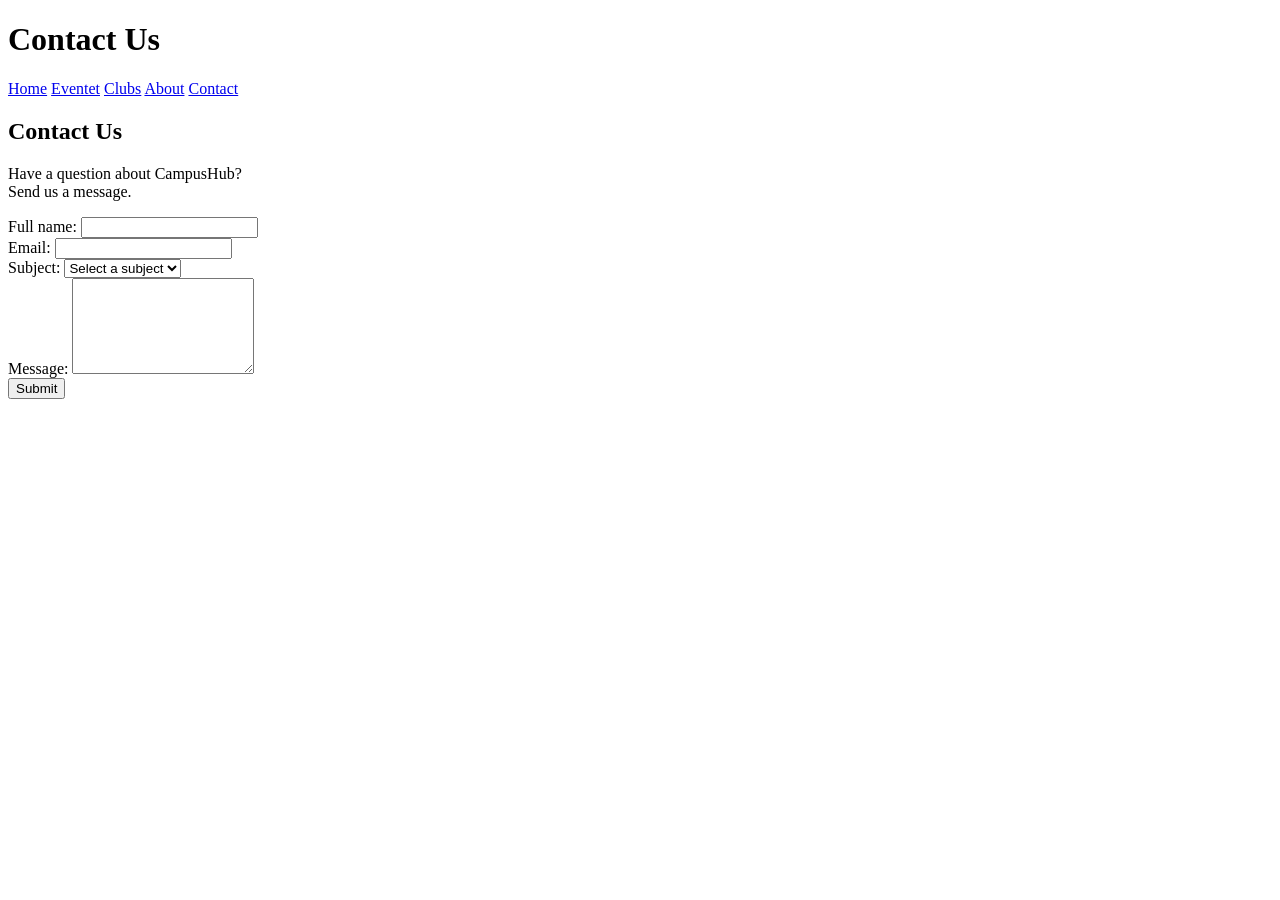
==== contact.html @ 25b4360d "java 4" ====
<!DOCTYPE html>
<html>

<head lang="sq">
    <meta charset="UTF">
    <meta name="viewport" content="width=device-width, initial-scale=1.0">

    <title>Contact Us |CampusHub</title>
</head>

<body>
    <header>
        <h1>Contact Us</h1>

        <nav>
            <a href="index.html">Home</a>
            <a href="events.html">Eventet</a>
            <a href="#">Clubs</a>
            <a href="#">About</a>
            <a href="#">Contact</a>
        </nav>
    </header>
    <main>
        <section>
            <h2>Contact Us</h2>

            <p>Have a question about CampusHub?
                <br>
                Send us a message.
            </p>

            <form>
                <div>
                    <label for="name">Full name:</label>
                    <input type="text" 
                        required id="name" 
                        name="name" 
                        minLength="3" 
                        maxLength="50"
                    >
                </div>

                <div>
                    <label for="email">Email:</label>
                    <input type="email" 
                        required id="email" 
                        name="email" 
    
                    >
                </div>

                <div>
                    <label for="subject">Subject:</label>
                    <select id="subject" name="subject" required>
                        <option value="">Select a subject</option>
                        <option value="events">Events</option>
                        <option value="clubs">Clubs</option>
                        <option value="other">Other</option>
                    </select>
                </div>

                <div>
                    <label for="message">Message:</label>
                    <textarea id="message" name="message" rows="6" required></textarea>
                </div>

                <button type="submit">Submit</button>
            </form>
        </section>

    </main>


</body>

</html>
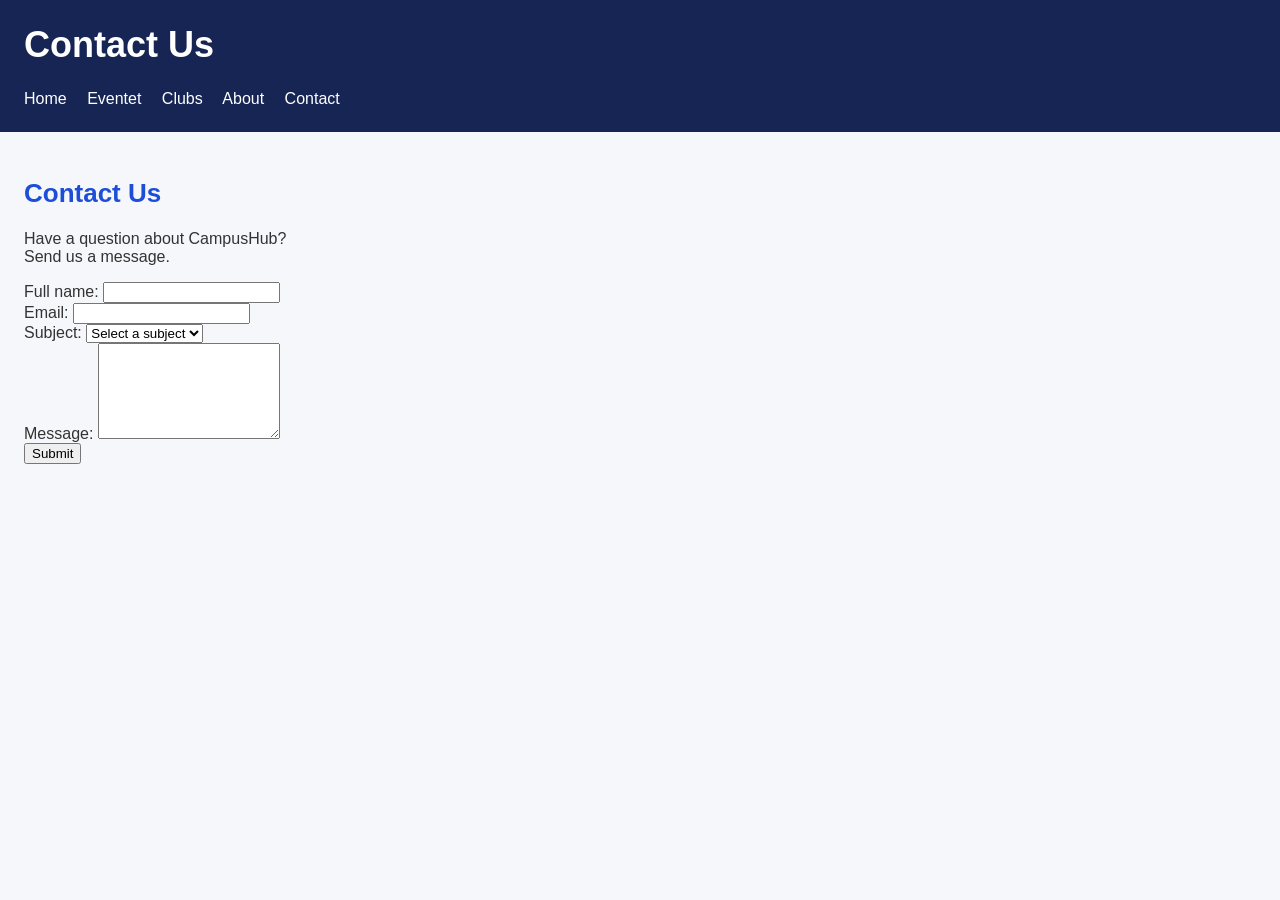
==== commit f250090d: "intro to css" ====
--- a/contact.html
+++ b/contact.html
@@ -6,6 +6,8 @@
     <meta name="viewport" content="width=device-width, initial-scale=1.0">
 
     <title>Contact Us |CampusHub</title>
+    <link rel="stylesheet" href="styles/styles.css">
+
 </head>
 
 <body>
--- a/styles/styles.css
+++ b/styles/styles.css
@@ -0,0 +1,58 @@
+* {
+    box-sizing: border-box;
+}
+
+body {
+    font-family: Arial, sans-serif;
+    background-color: #f5f7fa;
+    color: #333333;
+    margin: 0;
+}
+
+header {
+    background-color: #172554;
+    color: white;
+    padding: 24px;
+}
+
+header h1 {
+    font-size: 36px;
+    margin-top: 0;
+}
+
+nav a {
+    color: white;
+    text-decoration: none;
+    margin-right: 16px;
+}
+
+main {
+    padding: 24px;
+}
+
+h2 {
+    color: #1d4ed8;
+    font-size: 26px;
+}
+
+.event-card,
+.club-card {
+    background-color: white;
+    padding: 20px;
+    margin-bottom: 16px;
+    border: 1px solid #dddddd;
+}
+
+.event-card h2,
+.event-card h3,
+.club-card h2,
+.club-card h3 {
+    color: #172554;
+}
+
+footer {
+    background-color: #172554;
+    color: white;
+    padding: 16px;
+    text-align: center;
+}
